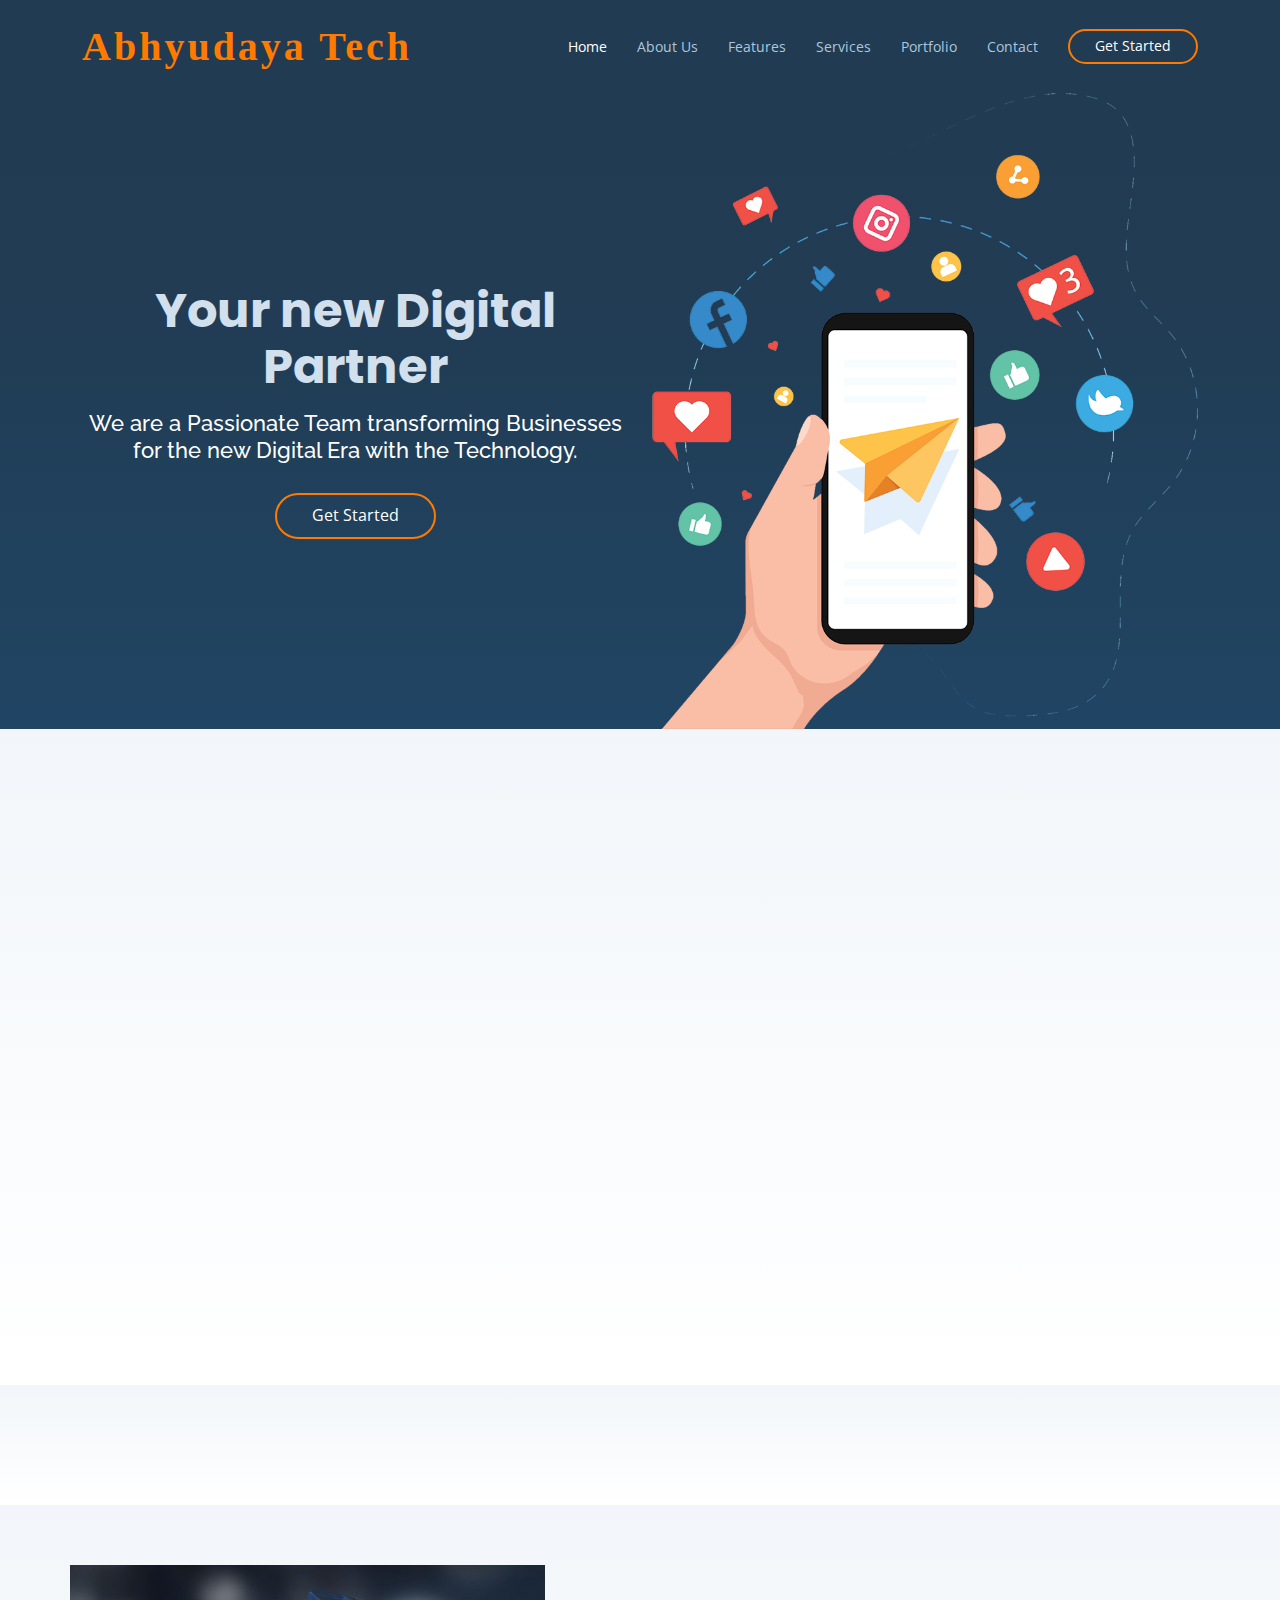
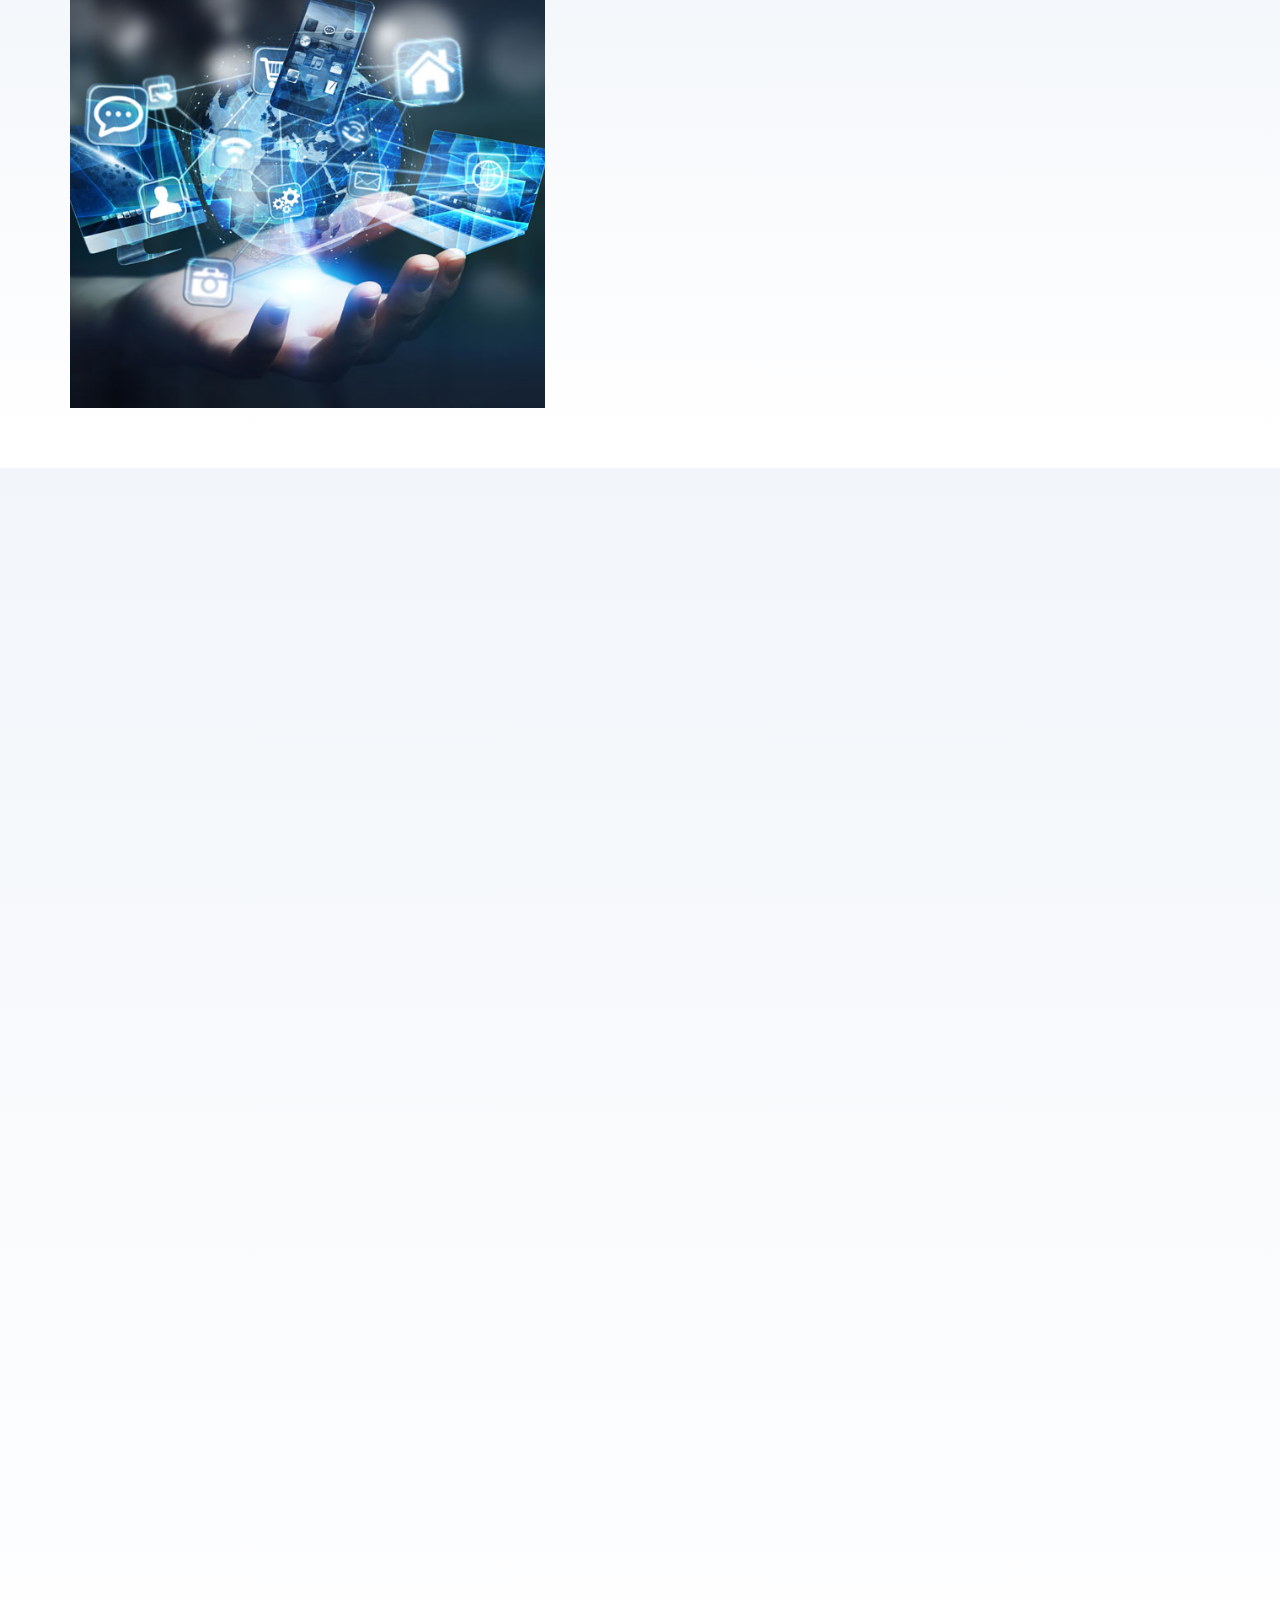
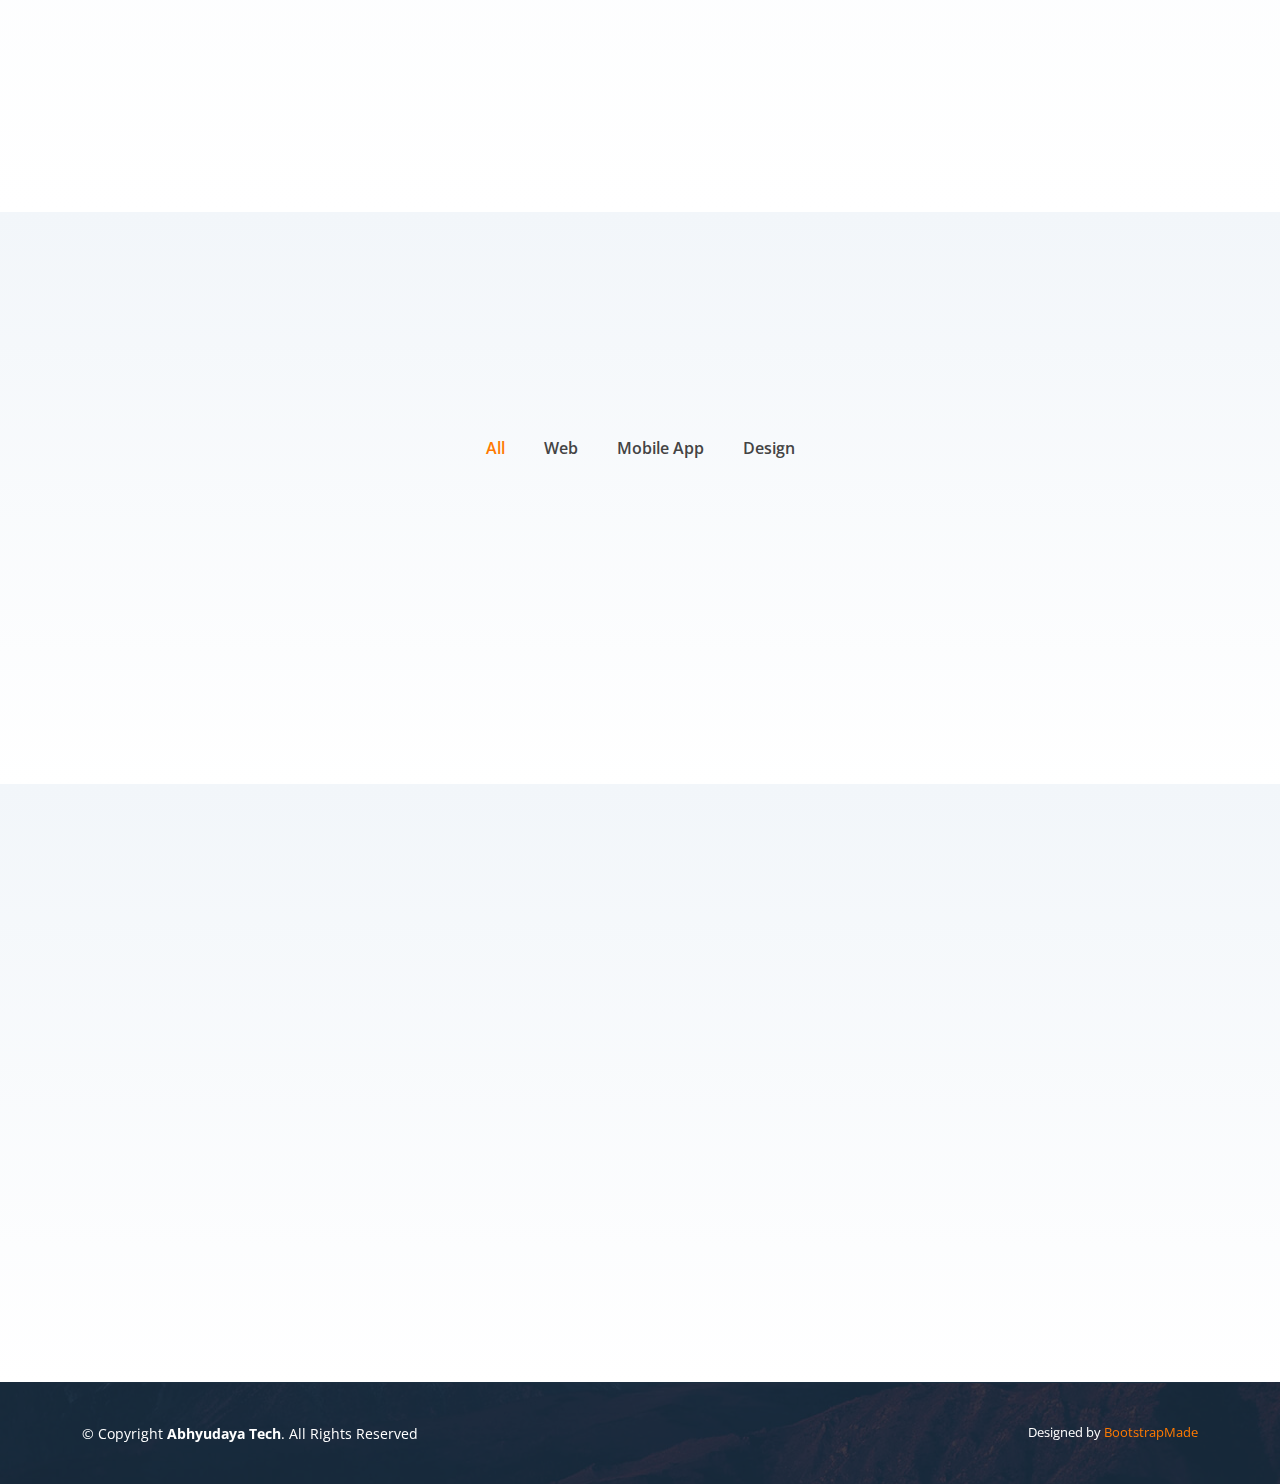
==== index.html @ 919a664e "first commit" ====
<!DOCTYPE html>
<html lang="en">

<head>
  <meta charset="utf-8">
  <meta content="width=device-width, initial-scale=1.0" name="viewport">

  <title>Abhyudaya Tech</title>
  <meta content="" name="description">
  <meta content="" name="keywords">

  <!-- Favicons -->
  <link href="assets/img/favicon.png" rel="icon">
  <link href="assets/img/apple-touch-icon.png" rel="apple-touch-icon">

  <!-- Google Fonts -->
  <link href="https://fonts.googleapis.com/css?family=Open+Sans:300,300i,400,400i,600,600i,700,700i|Raleway:300,300i,400,400i,500,500i,600,600i,700,700i|Poppins:300,300i,400,400i,500,500i,600,600i,700,700i" rel="stylesheet">
  <link href='https://fonts.googleapis.com/css?family=Sacramento' rel='stylesheet'>

  <!-- Vendor CSS Files -->
  <link href="assets/vendor/aos/aos.css" rel="stylesheet">
  <link href="assets/vendor/bootstrap/css/bootstrap.min.css" rel="stylesheet">
  <link href="assets/vendor/bootstrap-icons/bootstrap-icons.css" rel="stylesheet">
  <link href="assets/vendor/boxicons/css/boxicons.min.css" rel="stylesheet">
  <link href="assets/vendor/glightbox/css/glightbox.min.css" rel="stylesheet">
  <link href="assets/vendor/swiper/swiper-bundle.min.css" rel="stylesheet">

  <!-- Template Main CSS File -->
  <link href="assets/css/style.css" rel="stylesheet">

  <!-- =======================================================
  * Template Name: Bocor
  * Updated: Sep 18 2023 with Bootstrap v5.3.2
  * Template URL: https://bootstrapmade.com/bocor-bootstrap-template-nice-animation/
  * Author: BootstrapMade.com
  * License: https://bootstrapmade.com/license/
  ======================================================== -->
</head>

<body>
<!-- Google tag (gtag.js) -->
<script async src="https://www.googletagmanager.com/gtag/js?id=G-Y99J32SR6R"></script>
<script>
  window.dataLayer = window.dataLayer || [];
  function gtag(){dataLayer.push(arguments);}
  gtag('js', new Date());

  gtag('config', 'G-Y99J32SR6R');
</script>

  <!-- ======= Header ======= -->
  <header id="header">
    <div class="container d-flex align-items-center justify-content-between">

      <div class="logo">
        <!-- Uncomment below if you prefer to use an image logo -->
        <!-- <img src="assets/img/logo_abhyudaya_tech.png" alt="" class="img-fluid"> -->
        <h1><a href="index.html"><span style="font-family: 'sans-serif';">Abhyudaya Tech</span></a></h1>
      </div>

      <nav id="navbar" class="navbar">
        <ul>
          <li><a class="nav-link scrollto active" href="#hero">Home</a></li>
          <li><a class="nav-link scrollto" href="#about">About Us</a></li>
          <li><a class="nav-link scrollto" href="#features">Features</a></li>
          <li><a class="nav-link scrollto" href="#services">Services</a></li>
          <li><a class="nav-link scrollto" href="#portfolio">Portfolio</a></li>
          <!-- <li><a class="nav-link scrollto" href="#team">Team</a></li> -->
          <!-- <li class="dropdown"><a href="#"><span>Drop Down</span> <i class="bi bi-chevron-down"></i></a>
            <ul>
              <li><a href="#">Drop Down 1</a></li>
              <li class="dropdown"><a href="#"><span>Deep Drop Down</span> <i class="bi bi-chevron-right"></i></a>
                <ul>
                  <li><a href="#">Deep Drop Down 1</a></li>
                  <li><a href="#">Deep Drop Down 2</a></li>
                  <li><a href="#">Deep Drop Down 3</a></li>
                  <li><a href="#">Deep Drop Down 4</a></li>
                  <li><a href="#">Deep Drop Down 5</a></li>
                </ul>
              </li>
              <li><a href="#">Drop Down 2</a></li>
              <li><a href="#">Drop Down 3</a></li>
              <li><a href="#">Drop Down 4</a></li>
            </ul>
          </li> -->
          <li><a class="nav-link scrollto" href="#contact">Contact</a></li>
          <li><a class="getstarted scrollto" href="#about">Get Started</a></li>
        </ul>
        <i class="bi bi-list mobile-nav-toggle"></i>
      </nav><!-- .navbar -->

    </div>
  </header><!-- End Header -->

  <!-- ======= Hero Section ======= -->
  <section id="hero">

    <div class="container">
      <div class="row d-flex align-items-center">
      <div class=" col-lg-6 py-5 py-lg-0 order-2 order-lg-1 text-center" data-aos="fade-right">
        <h1>Your new Digital Partner</h1>
        <h2>We are a Passionate Team transforming Businesses for the new Digital Era with the Technology.</h2>
        <a href="#about" class="btn-get-started scrollto">Get Started</a>
      </div>
      <div class="col-lg-6 order-1 order-lg-2 hero-img" data-aos="fade-left">
        <img src="assets/img/hero-img.png" class="img-fluid" alt="">
      </div>
    </div>
    </div>

  </section><!-- End Hero -->

  <main id="main">

    <!-- ======= Features Section ======= -->
    <section id="about" class="features section-bg">
      <div class="container">

        <div class="section-title">
          <h2 data-aos="fade-in">About Us</h2>
          <p data-aos="fade-in"></p>
        </div>

        <div class="row content">
          <div class="col-md-5 px-4" data-aos="fade-right">
            <img src="assets/img/logo_abhyudaya_tech.png" class="img-fluid" alt="">
          </div>
          <div class="col-md-7 pt-4" data-aos="fade-left">
            <h1></h1>
            <h3>Your New Digital Partner.</h3>
            <p class="fst-italic" style="text-align: justify;">
              &emsp;&emsp;&emsp;At <span style="color: orange;">Abhyudaya Tech</span>, we're not just another technology company, rather we're your dedicated digital partner. With a passionate team, we specialize in transforming businesses for the new digital era.
            </p>
            <ul>
              <li><i class="bi bi-check"></i> Our core expertise encompasses website development, digital support, creative design, and strategic social media management.</li>
              <li><i class="bi bi-check"></i> We believe that technology is not just a tool but a catalyst for your success. Let's embark on a journey of innovation and growth together. </li>
              <li><i class="bi bi-check"></i> Your digital transformation starts here. </li>
            </ul>
          </div>
        </div>

        <!-- <div class="row content">
          <div class="col-md-5 order-1 order-md-2" data-aos="fade-left">
            <img src="assets/img/features-2.svg" class="img-fluid" alt="">
          </div>
          <div class="col-md-7 pt-5 order-2 order-md-1" data-aos="fade-right">
            <h3>Corporis temporibus maiores provident</h3>
            <p class="fst-italic">
              Lorem ipsum dolor sit amet, consectetur adipiscing elit, sed do eiusmod tempor incididunt ut labore et dolore
              magna aliqua.
            </p>
            <p>
              Ullamco laboris nisi ut aliquip ex ea commodo consequat. Duis aute irure dolor in reprehenderit in voluptate
              velit esse cillum dolore eu fugiat nulla pariatur. Excepteur sint occaecat cupidatat non proident, sunt in
              culpa qui officia deserunt mollit anim id est laborum
            </p>
          </div>
        </div>

        <div class="row content">
          <div class="col-md-5" data-aos="fade-right">
            <img src="assets/img/features-3.svg" class="img-fluid" alt="">
          </div>
          <div class="col-md-7 pt-5" data-aos="fade-left">
            <h3>Sunt consequatur ad ut est nulla consectetur reiciendis animi voluptas</h3>
            <p>Cupiditate placeat cupiditate placeat est ipsam culpa. Delectus quia minima quod. Sunt saepe odit aut quia voluptatem hic voluptas dolor doloremque.</p>
            <ul>
              <li><i class="bi bi-check"></i> Ullamco laboris nisi ut aliquip ex ea commodo consequat.</li>
              <li><i class="bi bi-check"></i> Duis aute irure dolor in reprehenderit in voluptate velit.</li>
              <li><i class="bi bi-check"></i> Facilis ut et voluptatem aperiam. Autem soluta ad fugiat.</li>
            </ul>
          </div>
        </div>

        <div class="row content">
          <div class="col-md-5 order-1 order-md-2" data-aos="fade-left">
            <img src="assets/img/features-4.svg" class="img-fluid" alt="">
          </div>
          <div class="col-md-7 pt-5 order-2 order-md-1" data-aos="fade-right">
            <h3>Quas et necessitatibus eaque impedit ipsum animi consequatur incidunt in</h3>
            <p class="fst-italic">
              Lorem ipsum dolor sit amet, consectetur adipiscing elit, sed do eiusmod tempor incididunt ut labore et dolore
              magna aliqua.
            </p>
            <p>
              Ullamco laboris nisi ut aliquip ex ea commodo consequat. Duis aute irure dolor in reprehenderit in voluptate
              velit esse cillum dolore eu fugiat nulla pariatur. Excepteur sint occaecat cupidatat non proident, sunt in
              culpa qui officia deserunt mollit anim id est laborum
            </p>
          </div>
        </div> -->

      </div>
    </section><!-- End Features Section -->

    <!-- ======= Clients Section ======= -->
    <section id="clients" class="clients section-bg">
      <div class="container">
        <div class="row no-gutters clients-wrap clearfix wow fadeInUp">
          
          <div class="col-lg-2 col-md-4 col-6">
            <div class="client-logo">
              <img src="assets/img/clients/client-ip-connect.png" class="img-fluid" alt="" data-aos="flip-right">
            </div>
          </div>

          <div class="col-lg-2 col-md-4 col-6">
            <div class="client-logo">
              <img src="assets/img/clients/client-jknanosolutions.png" class="img-fluid" alt="" data-aos="flip-right" data-aos-delay="100">
            </div>
          </div>

          <div class="col-lg-2 col-md-4 col-6">
            <div class="client-logo">
              <img src="assets/img/clients/client-nano-edu-kit.png" class="img-fluid" alt="" data-aos="flip-right" data-aos-delay="200">
            </div>
          </div>

          <!-- <div class="col-lg-2 col-md-4 col-6">
            <div class="client-logo">
              <img src="assets/img/clients/client-4.png" class="img-fluid" alt="" data-aos="flip-right" data-aos-delay="300">
            </div>
          </div>

          <div class="col-lg-2 col-md-4 col-6">
            <div class="client-logo">
              <img src="assets/img/clients/client-5.png" class="img-fluid" alt="" data-aos="flip-right" data-aos-delay="400">
            </div>
          </div>

          <div class="col-lg-2 col-md-4 col-6">
            <div class="client-logo">
              <img src="assets/img/clients/client-6.png" class="img-fluid" alt="" data-aos="flip-right" data-aos-delay="500">
            </div>
          </div> -->

        </div>

      </div>
    </section><!-- End Clients Section -->

    <!-- ======= About Section ======= -->
    <section id="features" class="about section-bg">
      <div class="container">
        <div class="row gy-4">
          <div class="image col-xl-5"></div>
          <div class="col-xl-7">
            <div class="content d-flex flex-column justify-content-center ps-0 ps-xl-4">
              <h3 data-aos="fade-in" data-aos-delay="100">Features</h3>
              <p data-aos="fade-in">
                Abhyudaya Tech is Empowering businesses with comprehensive IT services, spanning website development, digital support, innovative design, and impactful social media solutions.
              </p>
              <div class="row gy-4 mt-3">
                <div class="col-md-6 icon-box" data-aos="fade-up">
                  <i class="bx bx-receipt"></i>
                  <h4><a href="#">Web Development</a></h4>
                  <p>Expertly crafted websites for all needs, from static sites to robust e-commerce platforms.</p>
                </div>
                <div class="col-md-6 icon-box" data-aos="fade-up" data-aos-delay="100">
                  <i class="bx bx-cube-alt"></i>
                  <h4><a href="#">Digital Support</a></h4>
                  <p>Transition smoothly to the digital realm with software solutions, data management, online forms, and SEO services.</p>
                </div>
                <div class="col-md-6 icon-box" data-aos="fade-up" data-aos-delay="200">
                  <i class="bx bx-images"></i>
                  <h4><a href="#">Design</a></h4>
                  <p>Tailored designs by our dedicated team, including logo creation, poster design, and more.</p>
                </div>
                <div class="col-md-6 icon-box" data-aos="fade-up" data-aos-delay="300">
                  <i class="bx bxl-instagram"></i>
                  <h4><a href="#">Social Media</a></h4>
                  <p>Amplify your business through modern outreach on platforms like Facebook, Google My Business, Instagram, and more.</p>
                </div>
              </div>
            </div><!-- End .content-->
          </div>
        </div>

      </div>
    </section><!-- End About Section -->

    <!-- ======= Services Section ======= -->
    <section id="services" class="services section-bg">
      <div class="container">

        <div class="section-title">
          <h2 data-aos="fade-in">Services</h2>
          <p data-aos="fade-in">At Abhyudaya Tech, we deleiver a diverse range of IT services & digital support.</p>
        </div>

        <div class="row">
          <div class="col-md-6 d-flex" data-aos="fade-right">
            <div class="card">
              <div class="card-img">
                <img src="assets/img/services-1.jpg" alt="...">
              </div>
              <div class="card-body">
                <h5 class="card-title"><a href="">Website Development</a></h5>
                <p class="card-text">
                  <ul>
                    <li>Static Website</li>
                    <li>Dynamic Website</li>
                    <li>E-commerce Solutions</li>
                  </ul>
                </p>
                <div class="read-more"><a href="#"><i class="bi bi-arrow-right"></i> Read More</a></div>
              </div>
            </div>
          </div>
          <div class="col-md-6 d-flex" data-aos="fade-left">
            <div class="card">
              <div class="card-img">
                <img src="assets/img/services-2.jpg" alt="...">
              </div>
              <div class="card-body">
                <h5 class="card-title"><a href="">Digital Support</a></h5>
                <p class="card-text">
                  <ul>
                    <li>Software Development</li>
                    <li>Excel Solutions</li>
                    <li>Online Form & Management</li>
                    <li>Search Engine Optimization (SEO)</li>
                  </ul>
                </p>
                <div class="read-more"><a href="#"><i class="bi bi-arrow-right"></i> Read More</a></div>
              </div>
            </div>

          </div>
          <div class="col-md-6 d-flex" data-aos="fade-right">
            <div class="card">
              <div class="card-img">
                <img src="assets/img/services-3.jpg" alt="...">
              </div>
              <div class="card-body">
                <h5 class="card-title"><a href="">Design</a></h5>
                <p class="card-text">
                  <ul>
                    <li>Logo Design</li>
                    <li>Poster and Graphic Design</li>
                    <li>Branding</li>
                  </ul>
                </p>
                <div class="read-more"><a href="#"><i class="bi bi-arrow-right"></i> Read More</a></div>
              </div>
            </div>
          </div>
          <div class="col-md-6 d-flex" data-aos="fade-left">
            <div class="card">
              <div class="card-img">
                <img src="assets/img/services-4.jpg" alt="...">
              </div>
              <div class="card-body">
                <h5 class="card-title"><a href="">Social Media</a></h5>
                <p class="card-text">
                  <ul>
                    <li>Social Media Marketing</li>
                    <li>FB & Instagram Page Management</li>
                    <li>Google My Business Setup and Optimization</li>
                  </ul>
                </p>
                <div class="read-more"><a href="#"><i class="bi bi-arrow-right"></i> Read More</a></div>
              </div>
            </div>
          </div>
        </div>

      </div>
    </section><!-- End Services Section -->


    <!-- ======= Portfolio Section ======= -->
    <section id="portfolio" class="portfolio section-bg">
      <div class="container">

        <div class="section-title">
          <h2 data-aos="fade-in">Portfolio</h2>
          <p data-aos="fade-in">Explore our portfolio showcasing the transformative impact of our IT services – from cutting-edge website development to creative design, digital support, and effective social media strategies. Witness the evolution of businesses in the digital era.</p>
        </div>

        <div class="row">
          <div class="col-lg-12">
            <ul id="portfolio-flters">
              <li data-filter="*" class="filter-active">All</li>
              <li data-filter=".filter-web">Web</li>
              <li data-filter=".filter-app">Mobile App</li>
              <li data-filter=".filter-design">Design</li>
            </ul>
          </div>
        </div>

        <div class="row portfolio-container" data-aos="fade-up">

          <div class="col-lg-4 col-md-6 portfolio-item filter-web">
            <div class="portfolio-wrap">
              <img src="assets/img/portfolio/web-ip-connect.png" class="img-fluid" alt="IP Connect | Landing Page">
              <div class="portfolio-links">
                <a href="assets/img/portfolio/web-ip-connect.png" data-gallery="portfolioGallery" class="portfolio-lightbox" title="IP Connect | Landing Page"><i class="bi bi-plus"></i></a>
                <a href="https://ipconnect.tech/" title="More Details" target="_blank"><i class="bi bi-link"></i></a>
              </div>
              <div class="portfolio-info">
                <h4>IP Connect</h4>
                <p>Landing Page</p>
              </div>
            </div>
          </div>

          <div class="col-lg-4 col-md-6 portfolio-item filter-web">
            <div class="portfolio-wrap">
              <img src="assets/img/portfolio/web-nanoedukit.png" class="img-fluid" alt="Nano Edu Kit | Product Webpage">
              <div class="portfolio-links">
                <a href="assets/img/portfolio/web-nanoedukit.png" data-gallery="portfolioGallery" class="portfolio-lightbox" title="Nano Edu Kit | Product Webpage"><i class="bi bi-plus"></i></a>
                <a href="https://nanoedukit.com/" title="More Details" target="_blank"><i class="bi bi-link"></i></a>
              </div>
              <div class="portfolio-info">
                <h4>Nano Edu Kit</h4>
                <p>Product Webpage</p>
              </div>
            </div>
          </div>

          <div class="col-lg-4 col-md-6 portfolio-item filter-design">
            <div class="portfolio-wrap">
              <img src="assets/img/portfolio/design-logo-ip-connect.png" class="img-fluid" alt="IP Connect | Logo Design">
              <div class="portfolio-links">
                <a href="assets/img/portfolio/design-logo-ip-connect.png" data-gallery="portfolioGallery" class="portfolio-lightbox" title="IP Connect | Logo Design"><i class="bi bi-plus"></i></a>
                <!-- <a href="https://ipconnect.tech/" title="More Details" target="_blank"><i class="bi bi-link"></i></a> -->
              </div>
              <div class="portfolio-info">
                <h4>IP Connect</h4>
                <p>Logo Design</p>
              </div>
            </div>
          </div>

        </div>

      </div>
    </section><!-- End Portfolio Section -->

    <!-- ======= Team Section ======= -->
    <!-- <section id="team" class="team section-bg">
      <div class="container">

        <div class="section-title">
          <h2 data-aos="fade-in">Team</h2>
          <p data-aos="fade-in">Magnam dolores commodi suscipit. Necessitatibus eius consequatur ex aliquid fuga eum quidem. Sit sint consectetur velit. Quisquam quos quisquam cupiditate. Et nemo qui impedit suscipit alias ea. Quia fugiat sit in iste officiis commodi quidem hic quas.</p>
        </div>

        <div class="row">
          <div class="col-xl-3 col-lg-4 col-md-6">
            <div class="member" data-aos="fade-up">
              <div class="pic"><img src="assets/img/team/team-1.jpg" alt=""></div>
              <h4>Walter White</h4>
              <span>Chief Executive Officer</span>
              <div class="social">
                <a href=""><i class="bi bi-twitter"></i></a>
                <a href=""><i class="bi bi-facebook"></i></a>
                <a href=""><i class="bi bi-instagram"></i></a>
                <a href=""><i class="bi bi-linkedin"></i></a>
              </div>
            </div>
          </div>

          <div class="col-xl-3 col-lg-4 col-md-6">
            <div class="member" data-aos="fade-up" data-aos-delay="100">
              <div class="pic"><img src="assets/img/team/team-2.jpg" alt=""></div>
              <h4>Sarah Jhinson</h4>
              <span>Product Manager</span>
              <div class="social">
                <a href=""><i class="bi bi-twitter"></i></a>
                <a href=""><i class="bi bi-facebook"></i></a>
                <a href=""><i class="bi bi-instagram"></i></a>
                <a href=""><i class="bi bi-linkedin"></i></a>
              </div>
            </div>
          </div>

          <div class="col-xl-3 col-lg-4 col-md-6">
            <div class="member" data-aos="fade-up" data-aos-delay="200">
              <div class="pic"><img src="assets/img/team/team-3.jpg" alt=""></div>
              <h4>William Anderson</h4>
              <span>CTO</span>
              <div class="social">
                <a href=""><i class="bi bi-twitter"></i></a>
                <a href=""><i class="bi bi-facebook"></i></a>
                <a href=""><i class="bi bi-instagram"></i></a>
                <a href=""><i class="bi bi-linkedin"></i></a>
              </div>
            </div>
          </div>

          <div class="col-xl-3 col-lg-4 col-md-6">
            <div class="member" data-aos="fade-up" data-aos-delay="300">
              <div class="pic"><img src="assets/img/team/team-4.jpg" alt=""></div>
              <h4>Amanda Jepson</h4>
              <span>Accountant</span>
              <div class="social">
                <a href=""><i class="bi bi-twitter"></i></a>
                <a href=""><i class="bi bi-facebook"></i></a>
                <a href=""><i class="bi bi-instagram"></i></a>
                <a href=""><i class="bi bi-linkedin"></i></a>
              </div>
            </div>
          </div>
        </div>

      </div>
    </section> -->
    <!-- End Team Section -->

    <!-- ======= Pricing Section ======= -->
    <!-- <section id="pricing" class="pricing section-bg">
      <div class="container">

        <div class="section-title">
          <h2 data-aos="fade-in">Pricing</h2>
          <p data-aos="fade-in">Magnam dolores commodi suscipit. Necessitatibus eius consequatur ex aliquid fuga eum quidem. Sit sint consectetur velit. Quisquam quos quisquam cupiditate. Et nemo qui impedit suscipit alias ea. Quia fugiat sit in iste officiis commodi quidem hic quas.</p>
        </div>

        <div class="row no-gutters">

          <div class="col-lg-4 box" data-aos="zoom-in">
            <h3>Free</h3>
            <h4>$0<span>per month</span></h4>
            <ul>
              <li><i class="bx bx-check"></i> Quam adipiscing vitae proin</li>
              <li><i class="bx bx-check"></i> Nec feugiat nisl pretium</li>
              <li><i class="bx bx-check"></i> Nulla at volutpat diam uteera</li>
              <li class="na"><i class="bx bx-x"></i> <span>Pharetra massa massa ultricies</span></li>
              <li class="na"><i class="bx bx-x"></i> <span>Massa ultricies mi quis hendrerit</span></li>
            </ul>
            <a href="#" class="get-started-btn">Get Started</a>
          </div>

          <div class="col-lg-4 box featured" data-aos="zoom-in">
            <span class="featured-badge">Featured</span>
            <h3>Business</h3>
            <h4>$29<span>per month</span></h4>
            <ul>
              <li><i class="bx bx-check"></i> Quam adipiscing vitae proin</li>
              <li><i class="bx bx-check"></i> Nec feugiat nisl pretium</li>
              <li><i class="bx bx-check"></i> Nulla at volutpat diam uteera</li>
              <li><i class="bx bx-check"></i> Pharetra massa massa ultricies</li>
              <li><i class="bx bx-check"></i> Massa ultricies mi quis hendrerit</li>
            </ul>
            <a href="#" class="get-started-btn">Get Started</a>
          </div>

          <div class="col-lg-4 box" data-aos="zoom-in">
            <h3>Developer</h3>
            <h4>$49<span>per month</span></h4>
            <ul>
              <li><i class="bx bx-check"></i> Quam adipiscing vitae proin</li>
              <li><i class="bx bx-check"></i> Nec feugiat nisl pretium</li>
              <li><i class="bx bx-check"></i> Nulla at volutpat diam uteera</li>
              <li><i class="bx bx-check"></i> Pharetra massa massa ultricies</li>
              <li><i class="bx bx-check"></i> Massa ultricies mi quis hendrerit</li>
            </ul>
            <a href="#" class="get-started-btn">Get Started</a>
          </div>

        </div>

      </div>
    </section> -->
    <!-- End Pricing Section -->

    <!-- ======= Frequently Asked Questions Section ======= -->
    <!-- <section id="faq" class="faq section-bg">
      <div class="container">

        <div class="section-title">
          <h2 data-aos="fade-in">Frequently Asked Questions</h2>
          <p data-aos="fade-in">Magnam dolores commodi suscipit. Necessitatibus eius consequatur ex aliquid fuga eum quidem. Sit sint consectetur velit. Quisquam quos quisquam cupiditate. Et nemo qui impedit suscipit alias ea. Quia fugiat sit in iste officiis commodi quidem hic quas.</p>
        </div>

        <div class="row faq-item d-flex align-items-stretch" data-aos="fade-up">
          <div class="col-lg-5">
            <i class="bx bx-help-circle"></i>
            <h4>Non consectetur a erat nam at lectus urna duis?</h4>
          </div>
          <div class="col-lg-7">
            <p>
              Feugiat pretium nibh ipsum consequat. Tempus iaculis urna id volutpat lacus laoreet non curabitur gravida. Venenatis lectus magna fringilla urna porttitor rhoncus dolor purus non.
            </p>
          </div>
        </div>

        <div class="row faq-item d-flex align-items-stretch" data-aos="fade-up" data-aos-delay="100">
          <div class="col-lg-5">
            <i class="bx bx-help-circle"></i>
            <h4>Feugiat scelerisque varius morbi enim nunc faucibus a pellentesque?</h4>
          </div>
          <div class="col-lg-7">
            <p>
              Dolor sit amet consectetur adipiscing elit pellentesque habitant morbi. Id interdum velit laoreet id donec ultrices. Fringilla phasellus faucibus scelerisque eleifend donec pretium. Est pellentesque elit ullamcorper dignissim.
            </p>
          </div>
        </div>

        <div class="row faq-item d-flex align-items-stretch" data-aos="fade-up" data-aos-delay="200">
          <div class="col-lg-5">
            <i class="bx bx-help-circle"></i>
            <h4>Dolor sit amet consectetur adipiscing elit pellentesque habitant morbi?</h4>
          </div>
          <div class="col-lg-7">
            <p>
              Eleifend mi in nulla posuere sollicitudin aliquam ultrices sagittis orci. Faucibus pulvinar elementum integer enim. Sem nulla pharetra diam sit amet nisl suscipit. Rutrum tellus pellentesque eu tincidunt. Lectus urna duis convallis convallis tellus.
            </p>
          </div>
        </div>

        <div class="row faq-item d-flex align-items-stretch" data-aos="fade-up" data-aos-delay="300">
          <div class="col-lg-5">
            <i class="bx bx-help-circle"></i>
            <h4>Ac odio tempor orci dapibus. Aliquam eleifend mi in nulla?</h4>
          </div>
          <div class="col-lg-7">
            <p>
              Aperiam itaque sit optio et deleniti eos nihil quidem cumque. Voluptas dolorum accusantium sunt sit enim. Provident consequuntur quam aut reiciendis qui rerum dolorem sit odio. Repellat assumenda soluta sunt pariatur error doloribus fuga.
            </p>
          </div>
        </div>

        <div class="row faq-item d-flex align-items-stretch" data-aos="fade-up" data-aos-delay="400">
          <div class="col-lg-5">
            <i class="bx bx-help-circle"></i>
            <h4>Tempus quam pellentesque nec nam aliquam sem et tortor consequat?</h4>
          </div>
          <div class="col-lg-7">
            <p>
              Molestie a iaculis at erat pellentesque adipiscing commodo. Dignissim suspendisse in est ante in. Nunc vel risus commodo viverra maecenas accumsan. Sit amet nisl suscipit adipiscing bibendum est. Purus gravida quis blandit turpis cursus in
            </p>
          </div>
        </div>

      </div>
    </section> -->
    <!-- End Frequently Asked Questions Section -->

    <!-- ======= Contact Section ======= -->
    <section id="contact" class="contact section-bg">
      <div class="container" data-aos="fade-up">

        <div class="section-title">
          <h2>Contact</h2>
          <!-- <p>Magnam dolores commodi suscipit. Necessitatibus eius consequatur ex aliquid fuga eum quidem. Sit sint consectetur velit. Quisquam quos quisquam cupiditate. Et nemo qui impedit suscipit alias ea. Quia fugiat sit in iste officiis commodi quidem hic quas.</p> -->
        </div>

        <div class="row">

          <div class="col-lg-6">

            <div class="row">
              <div class="col-md-12">
                <div class="info-box" data-aos="fade-up">
                  <i class="bx bx-map"></i>
                  <h3>Our Place</h3>
                  <p>Bengaluru, Karnataka, India</p>
                </div>
              </div>
              <div class="col-md-12">
                <div class="info-box mt-4" data-aos="fade-up" data-aos-delay="100">
                  <i class="bx bx-envelope"></i>
                  <h3>Email Us</h3>
                  <p>teamabhyudaya.tech@gmail.com</p>
                </div>
              </div>
              <!-- <div class="col-md-6">
                <div class="info-box mt-4" data-aos="fade-up" data-aos-delay="100">
                  <i class="bx bx-phone-call"></i>
                  <h3>Call Us</h3>
                  <p>+1 5589 55488 55<br>+1 6678 254445 41</p>
                </div>
              </div> -->
            </div>

          </div>

          <div class="col-lg-6 mt-4 mt-lg-0">
            <form action="forms/contact.php" method="post" role="form" class="php-email-form w-100" data-aos="fade-up">
              <div class="row">
                <div class="col-md-6 form-group">
                  <input type="text" name="name" class="form-control" id="name" placeholder="Your Name" required>
                </div>
                <div class="col-md-6 form-group mt-3 mt-md-0">
                  <input type="email" class="form-control" name="email" id="email" placeholder="Your Email" required>
                </div>
              </div>
              <div class="form-group mt-3">
                <input type="text" class="form-control" name="subject" id="subject" placeholder="Subject" required>
              </div>
              <div class="form-group mt-3">
                <textarea class="form-control" name="message" rows="5" placeholder="Message" required></textarea>
              </div>
              <div class="my-3">
                <div class="loading">Loading</div>
                <div class="error-message"></div>
                <div class="sent-message">Your message has been sent. Thank you!</div>
              </div>
              <div class="text-center"><button type="submit">Send Message</button></div>
            </form>
          </div>

        </div>

      </div>
    </section><!-- End Contact Section -->

  </main><!-- End #main -->

  <!-- ======= Footer ======= -->
  <footer id="footer">

    <!-- <div class="footer-top">

      <div class="container">

        <div class="row  justify-content-center">
          <div class="col-lg-6">
            <h3>Bocor</h3>
            <p>Et aut eum quis fuga eos sunt ipsa nihil. Labore corporis magni eligendi fuga maxime saepe commodi placeat.</p>
          </div>
        </div>

        <div class="row footer-newsletter justify-content-center">
          <div class="col-lg-6">
            <form action="" method="post">
              <input type="email" name="email" placeholder="Enter your Email"><input type="submit" value="Subscribe">
            </form>
          </div>
        </div>

        <div class="social-links">
          <a href="#" class="twitter"><i class="bx bxl-twitter"></i></a>
          <a href="#" class="facebook"><i class="bx bxl-facebook"></i></a>
          <a href="#" class="instagram"><i class="bx bxl-instagram"></i></a>
          <a href="#" class="google-plus"><i class="bx bxl-skype"></i></a>
          <a href="#" class="linkedin"><i class="bx bxl-linkedin"></i></a>
        </div>

      </div>
    </div> -->

    <div class="container footer-bottom clearfix">
      <div class="copyright">
        &copy; Copyright <strong><span>Abhyudaya Tech</span></strong>. All Rights Reserved
      </div>
      <div class="credits">
        <!-- All the links in the footer should remain intact. -->
        <!-- You can delete the links only if you purchased the pro version. -->
        <!-- Licensing information: https://bootstrapmade.com/license/ -->
        <!-- Purchase the pro version with working PHP/AJAX contact form: https://bootstrapmade.com/bocor-bootstrap-template-nice-animation/ -->
        Designed by <a href="https://bootstrapmade.com/">BootstrapMade</a>
      </div>
    </div>
  </footer><!-- End Footer -->

  <a href="#" class="back-to-top d-flex align-items-center justify-content-center"><i class="bi bi-arrow-up-short"></i></a>

  <!-- Vendor JS Files -->
  <script src="assets/vendor/aos/aos.js"></script>
  <script src="assets/vendor/bootstrap/js/bootstrap.bundle.min.js"></script>
  <script src="assets/vendor/glightbox/js/glightbox.min.js"></script>
  <script src="assets/vendor/isotope-layout/isotope.pkgd.min.js"></script>
  <script src="assets/vendor/swiper/swiper-bundle.min.js"></script>
  <script src="assets/vendor/php-email-form/validate.js"></script>

  <!-- Template Main JS File -->
  <script src="assets/js/main.js"></script>

</body>

</html>
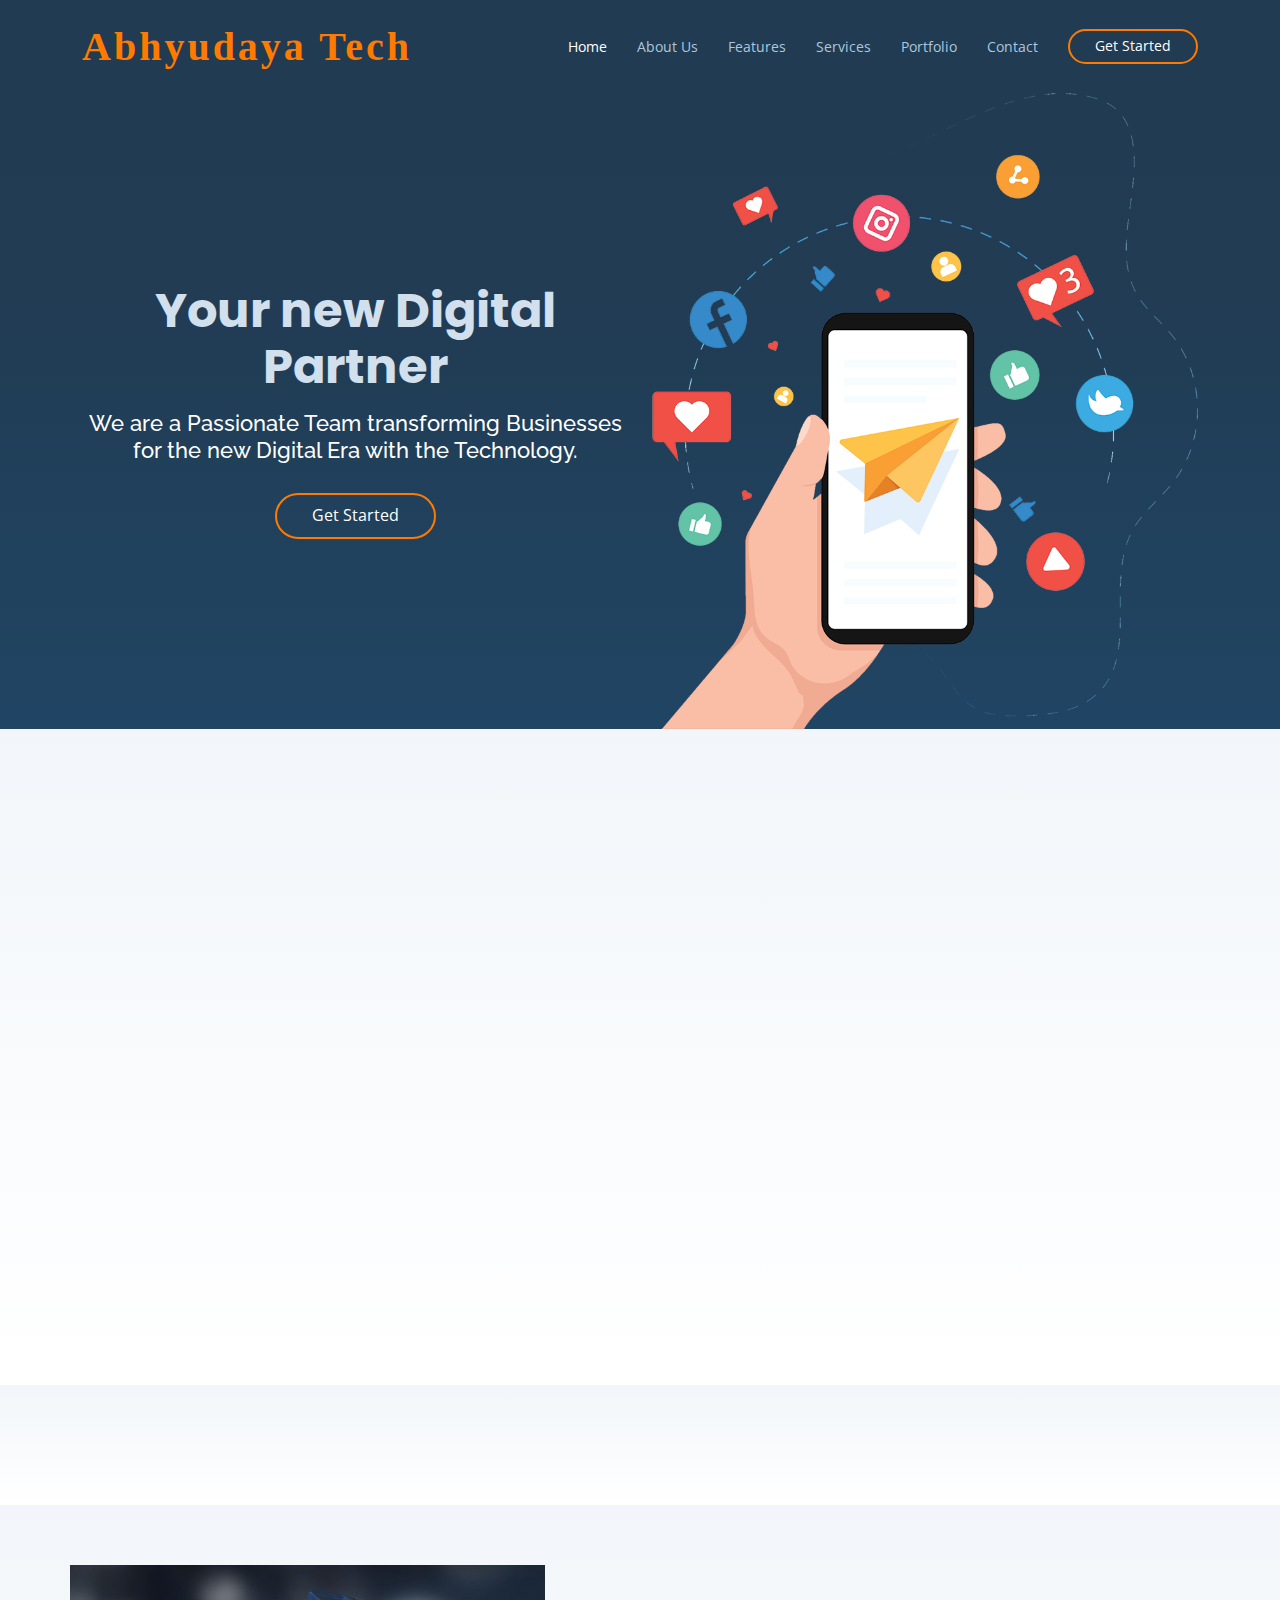
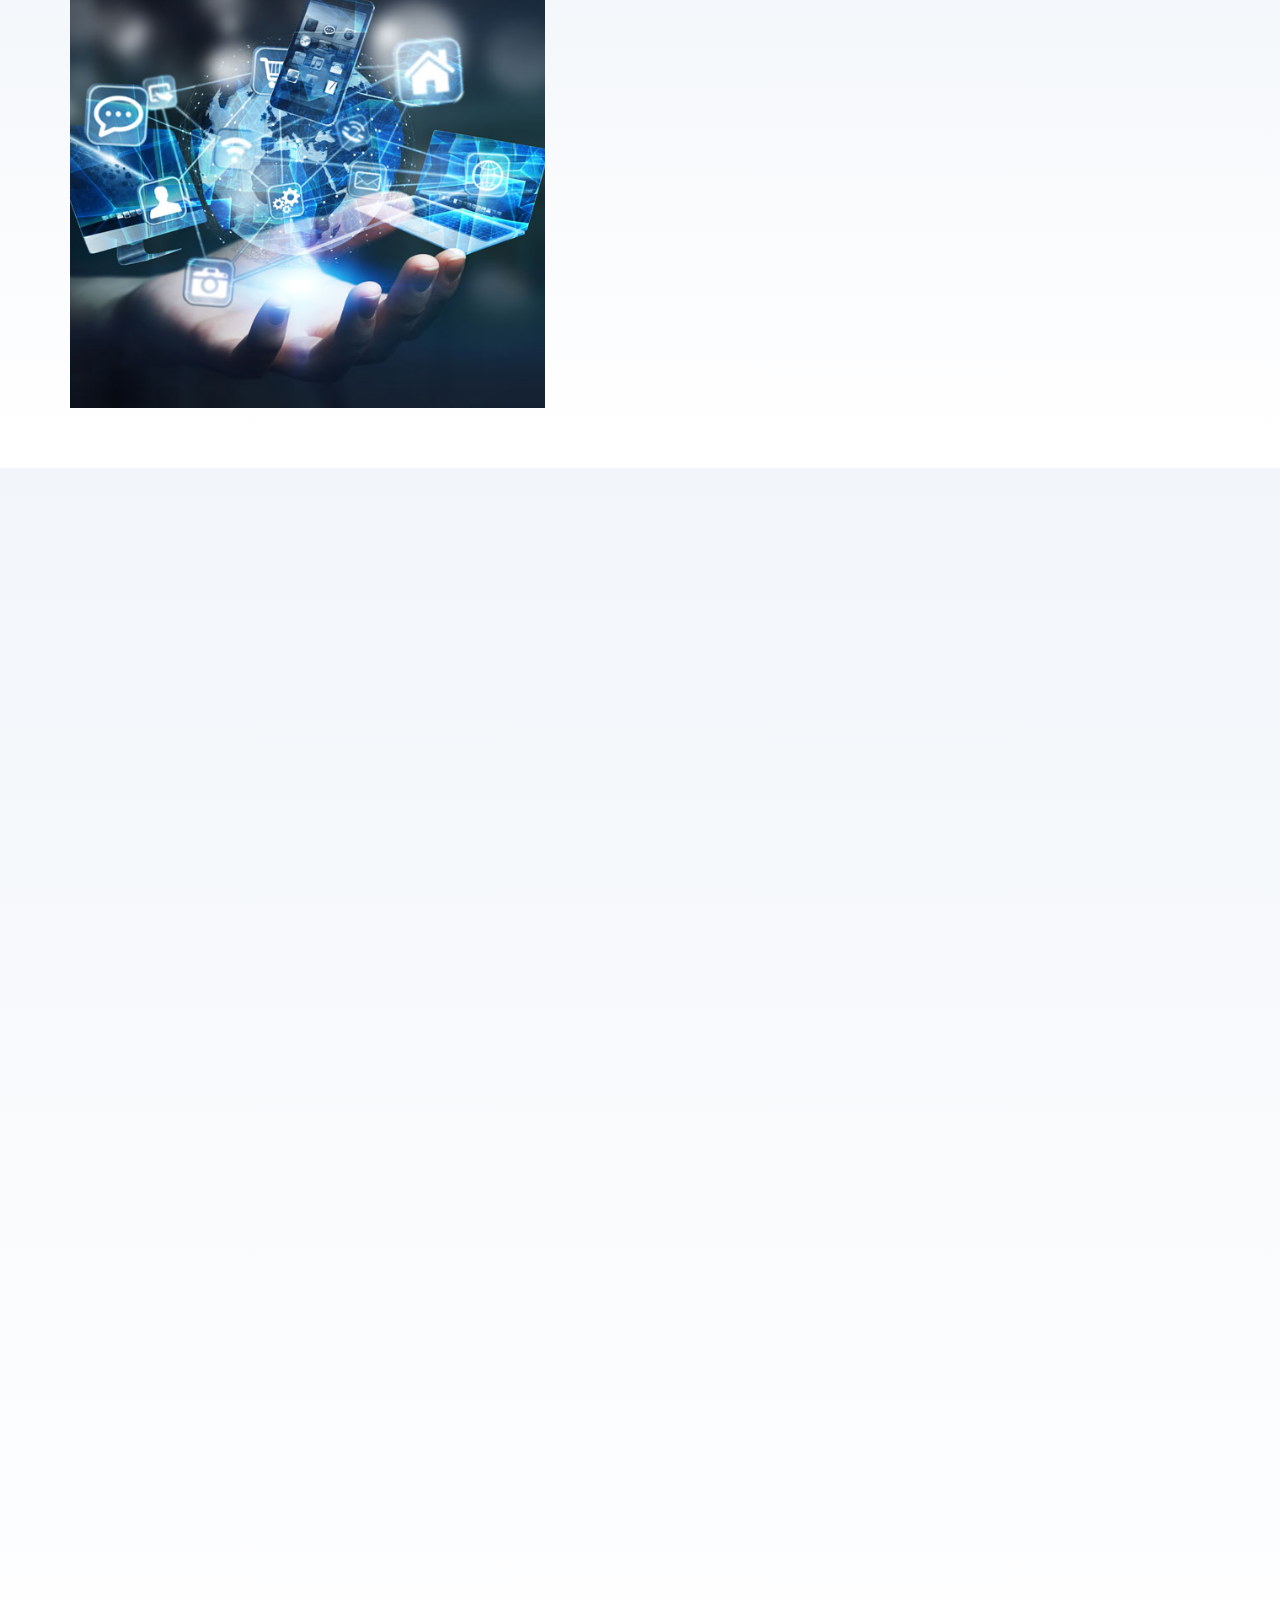
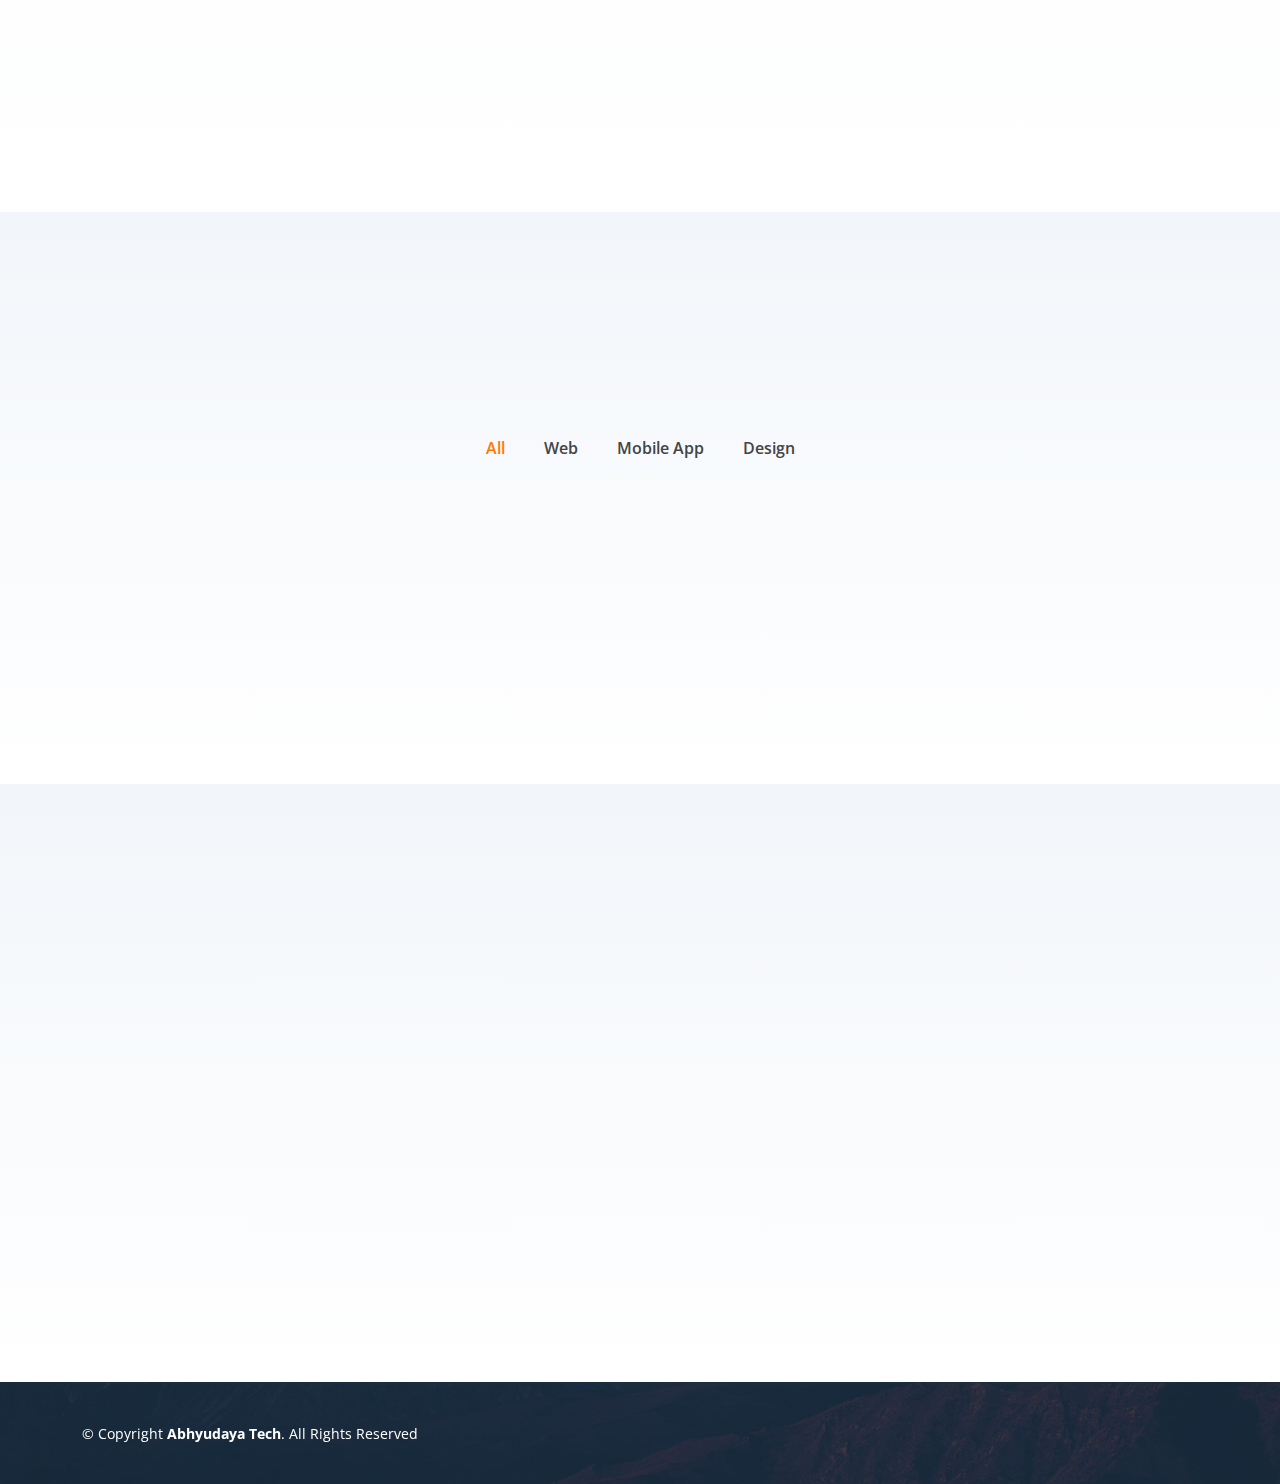
==== commit 5808c2f1: "internship page" ====
--- a/index.html
+++ b/index.html
@@ -752,7 +752,7 @@
         <!-- You can delete the links only if you purchased the pro version. -->
         <!-- Licensing information: https://bootstrapmade.com/license/ -->
         <!-- Purchase the pro version with working PHP/AJAX contact form: https://bootstrapmade.com/bocor-bootstrap-template-nice-animation/ -->
-        Designed by <a href="https://bootstrapmade.com/">BootstrapMade</a>
+        <!-- Designed by <a href="https://bootstrapmade.com/">BootstrapMade</a> -->
       </div>
     </div>
   </footer><!-- End Footer -->
